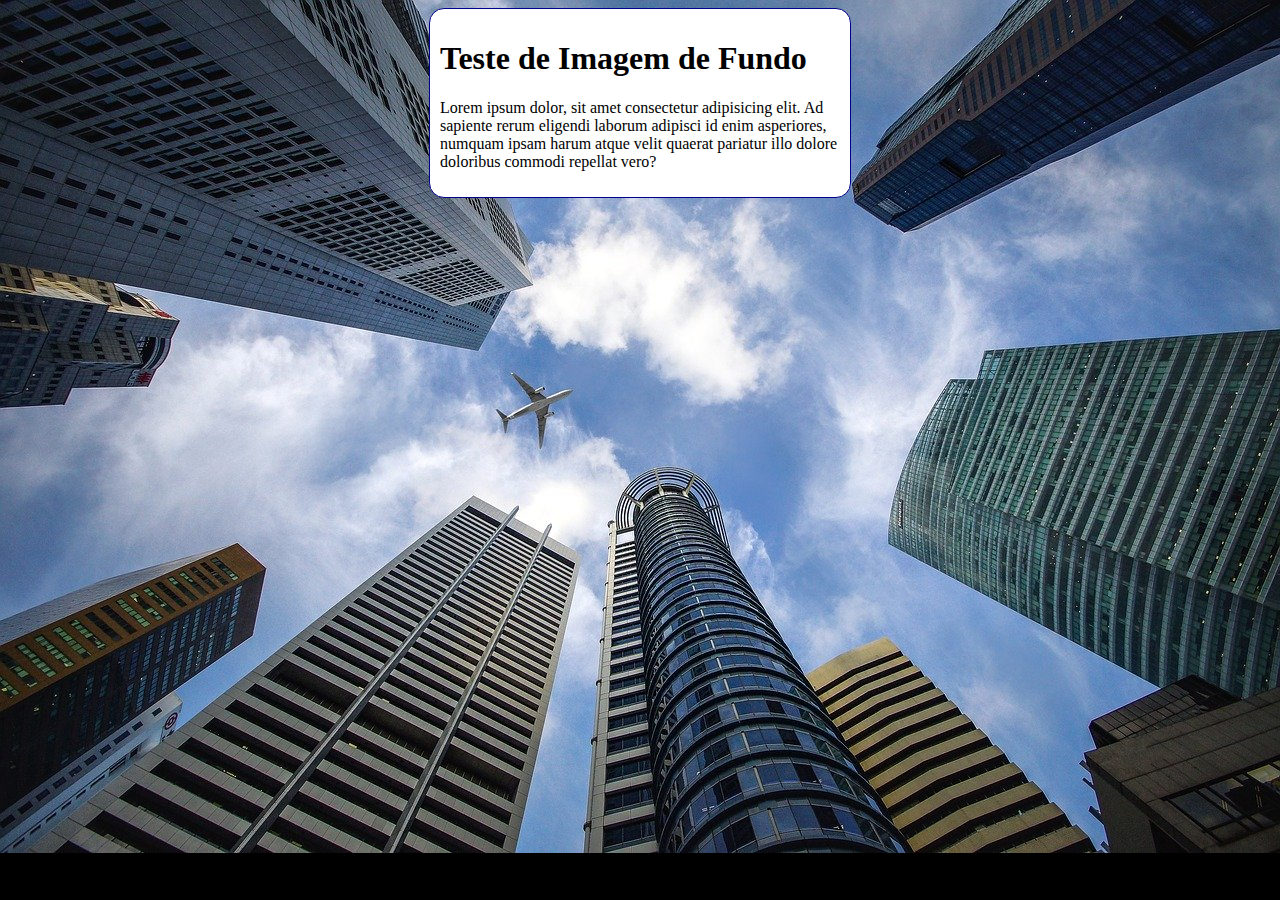
==== exercicios/ex022/fundo006.html @ ae9b3369 "atualizei o ex022" ====
<!DOCTYPE html>
<html lang="pt-br">
<head>
    <meta charset="UTF-8">
    <meta http-equiv="X-UA-Compatible" content="IE=edge">
    <meta name="viewport" content="width=device-width, initial-scale=1.0">
    <title>Document</title>
    <style>
        body {
            

            background-color: black;
            background-image: url(imagens/wallpaper002.jpg);
            background-position: center top;
            background-repeat: no-repeat;
            background-size: cover ;
        }
        main {

            background-color: white;
            width: 400px;
            padding: 10px;
            margin: auto;
            border: 1px solid darkblue;
            border-radius: 15px ;
        }
    </style>



</head>

<body>

    <main>
        <h1>Teste de Imagem de Fundo</h1>
        <p>
            Lorem ipsum dolor, sit amet consectetur adipisicing elit. Ad sapiente rerum eligendi laborum adipisci id enim asperiores, numquam ipsam harum atque velit quaerat pariatur illo dolore doloribus commodi repellat vero?
        </p>
    </main>



</body>
</html>
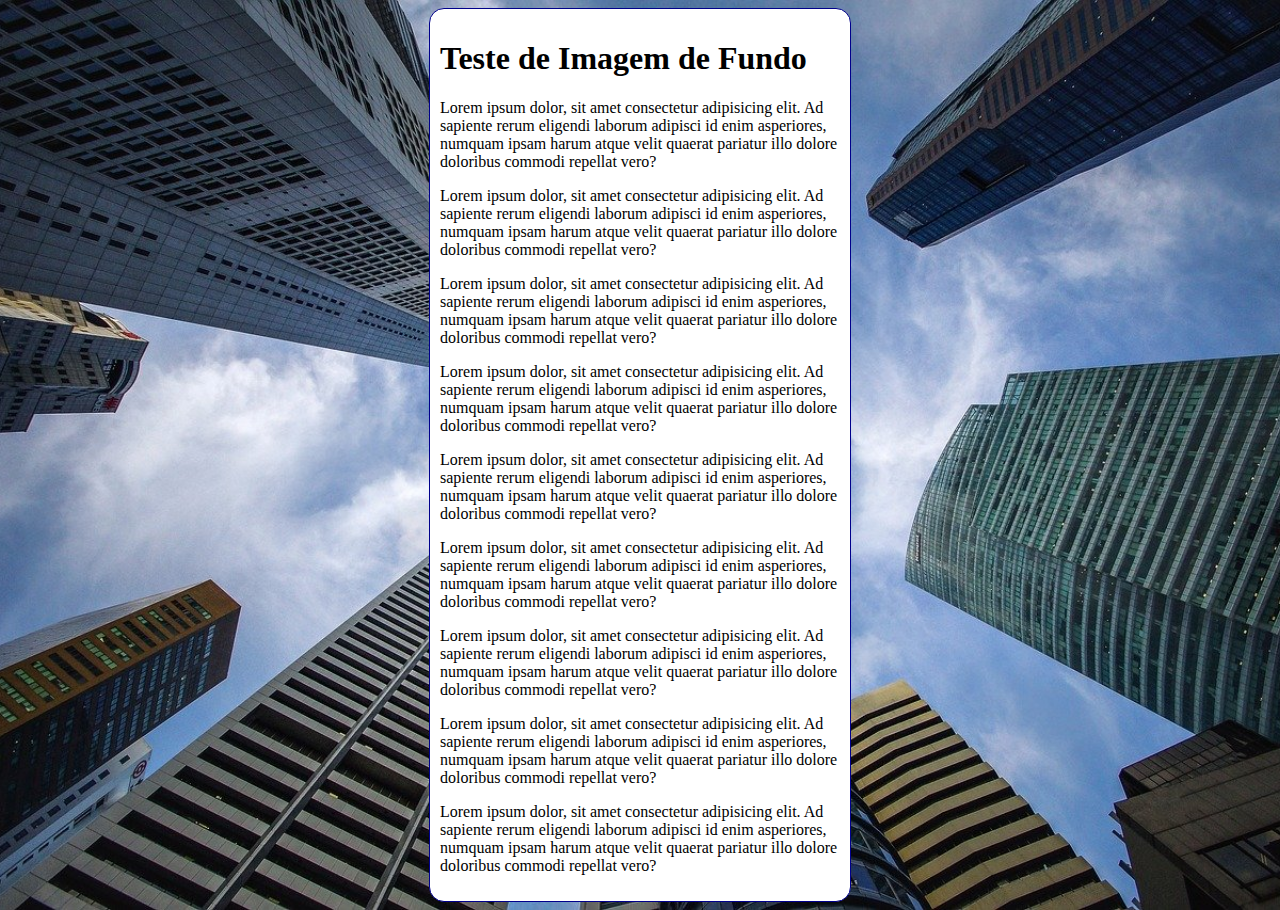
==== commit 1f62a3b5: "Update fundo006.html" ====
--- a/exercicios/ex022/fundo006.html
+++ b/exercicios/ex022/fundo006.html
@@ -37,6 +37,30 @@
         <p>
             Lorem ipsum dolor, sit amet consectetur adipisicing elit. Ad sapiente rerum eligendi laborum adipisci id enim asperiores, numquam ipsam harum atque velit quaerat pariatur illo dolore doloribus commodi repellat vero?
         </p>
+        <p>
+            Lorem ipsum dolor, sit amet consectetur adipisicing elit. Ad sapiente rerum eligendi laborum adipisci id enim asperiores, numquam ipsam harum atque velit quaerat pariatur illo dolore doloribus commodi repellat vero?
+        </p>
+        <p>
+            Lorem ipsum dolor, sit amet consectetur adipisicing elit. Ad sapiente rerum eligendi laborum adipisci id enim asperiores, numquam ipsam harum atque velit quaerat pariatur illo dolore doloribus commodi repellat vero?
+        </p>
+        <p>
+            Lorem ipsum dolor, sit amet consectetur adipisicing elit. Ad sapiente rerum eligendi laborum adipisci id enim asperiores, numquam ipsam harum atque velit quaerat pariatur illo dolore doloribus commodi repellat vero?
+        </p>
+        <p>
+            Lorem ipsum dolor, sit amet consectetur adipisicing elit. Ad sapiente rerum eligendi laborum adipisci id enim asperiores, numquam ipsam harum atque velit quaerat pariatur illo dolore doloribus commodi repellat vero?
+        </p>
+        <p>
+            Lorem ipsum dolor, sit amet consectetur adipisicing elit. Ad sapiente rerum eligendi laborum adipisci id enim asperiores, numquam ipsam harum atque velit quaerat pariatur illo dolore doloribus commodi repellat vero?
+        </p>
+        <p>
+            Lorem ipsum dolor, sit amet consectetur adipisicing elit. Ad sapiente rerum eligendi laborum adipisci id enim asperiores, numquam ipsam harum atque velit quaerat pariatur illo dolore doloribus commodi repellat vero?
+        </p>
+        <p>
+            Lorem ipsum dolor, sit amet consectetur adipisicing elit. Ad sapiente rerum eligendi laborum adipisci id enim asperiores, numquam ipsam harum atque velit quaerat pariatur illo dolore doloribus commodi repellat vero?
+        </p>
+        <p>
+            Lorem ipsum dolor, sit amet consectetur adipisicing elit. Ad sapiente rerum eligendi laborum adipisci id enim asperiores, numquam ipsam harum atque velit quaerat pariatur illo dolore doloribus commodi repellat vero?
+        </p>
     </main>
 
 
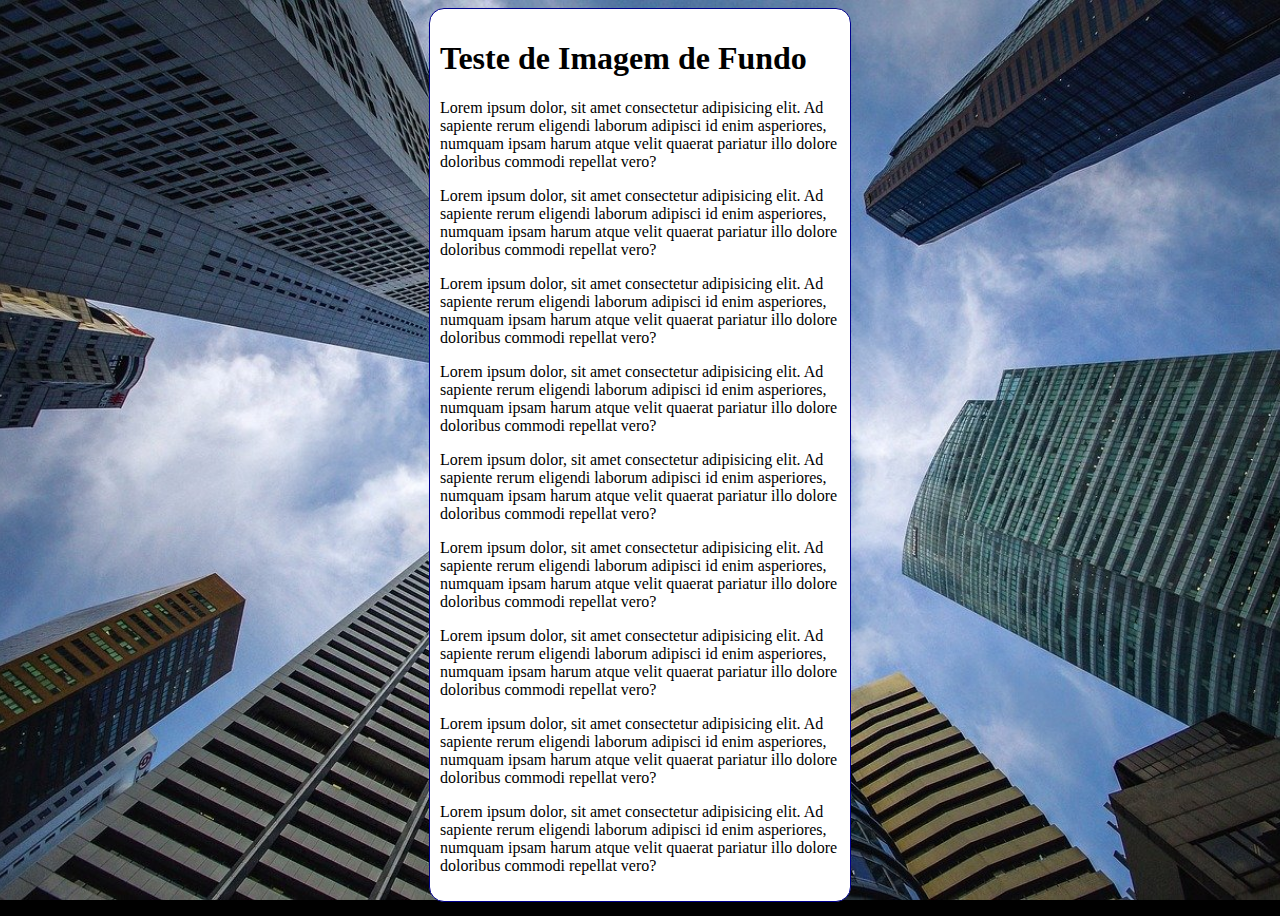
==== commit 77325206: "Update fundo006.html" ====
--- a/exercicios/ex022/fundo006.html
+++ b/exercicios/ex022/fundo006.html
@@ -4,16 +4,17 @@
     <meta charset="UTF-8">
     <meta http-equiv="X-UA-Compatible" content="IE=edge">
     <meta name="viewport" content="width=device-width, initial-scale=1.0">
-    <title>Document</title>
+    <title>Fundo fixo de tela</title>
     <style>
         body {
             
-
+            height: 100vh;
             background-color: black;
             background-image: url(imagens/wallpaper002.jpg);
             background-position: center top;
             background-repeat: no-repeat;
             background-size: cover ;
+            background-attachment: fixed;
         }
         main {
 
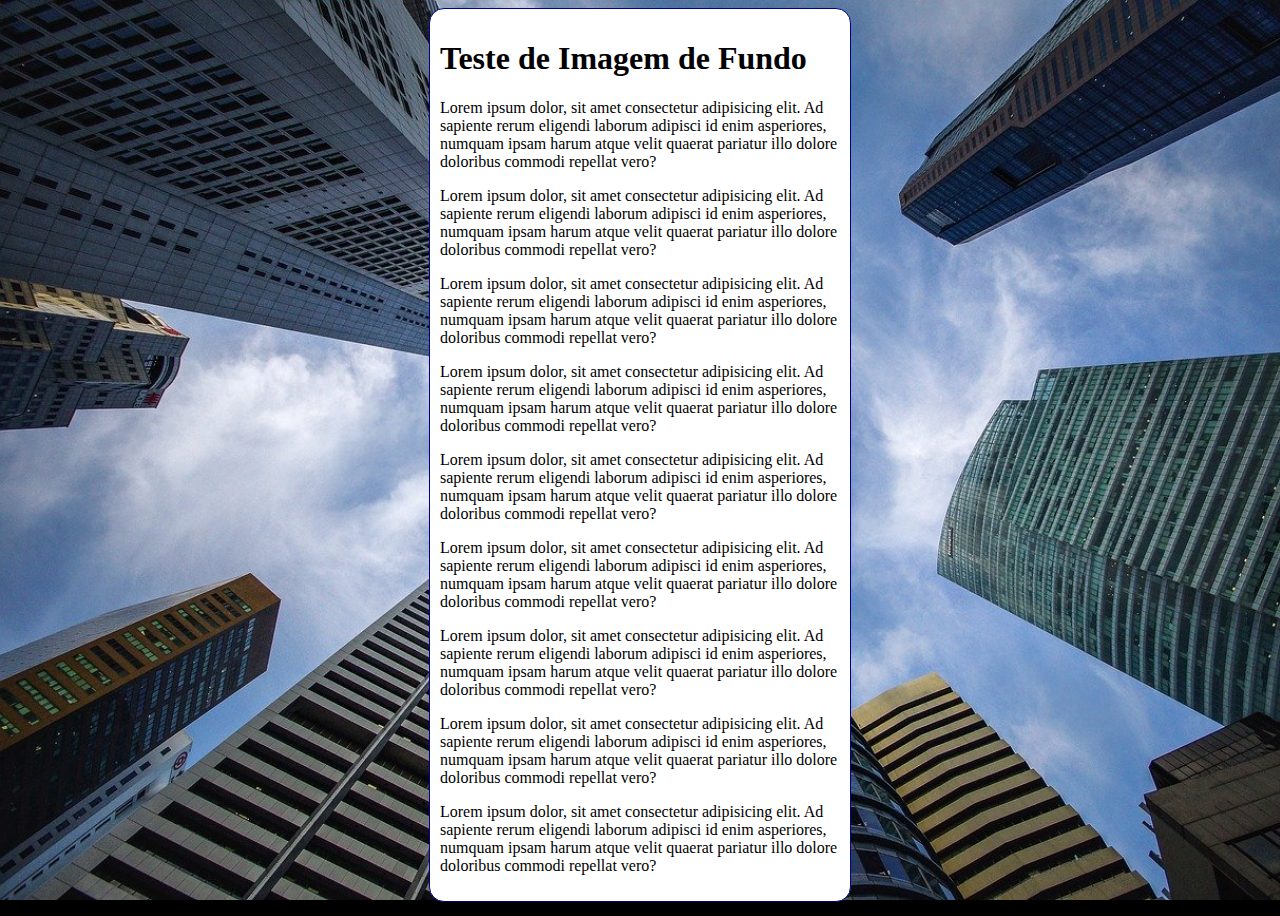
==== commit af9f73ab: "centralizar" ====
--- a/exercicios/ex022/fundo006.html
+++ b/exercicios/ex022/fundo006.html
@@ -9,12 +9,22 @@
         body {
             
             height: 100vh;
-            background-color: black;
+            /* background-color: black;
             background-image: url(imagens/wallpaper002.jpg);
             background-position: center top;
             background-repeat: no-repeat;
             background-size: cover ;
-            background-attachment: fixed;
+            background-attachment: fixed; */
+
+
+            /* Shorthand - background
+            
+            color > image > position > repeat > [size] > attachment 
+            
+            */
+
+            background: black url(imagens/wallpaper002.jpg) fixed;
+            background-size: cover;
         }
         main {
 
